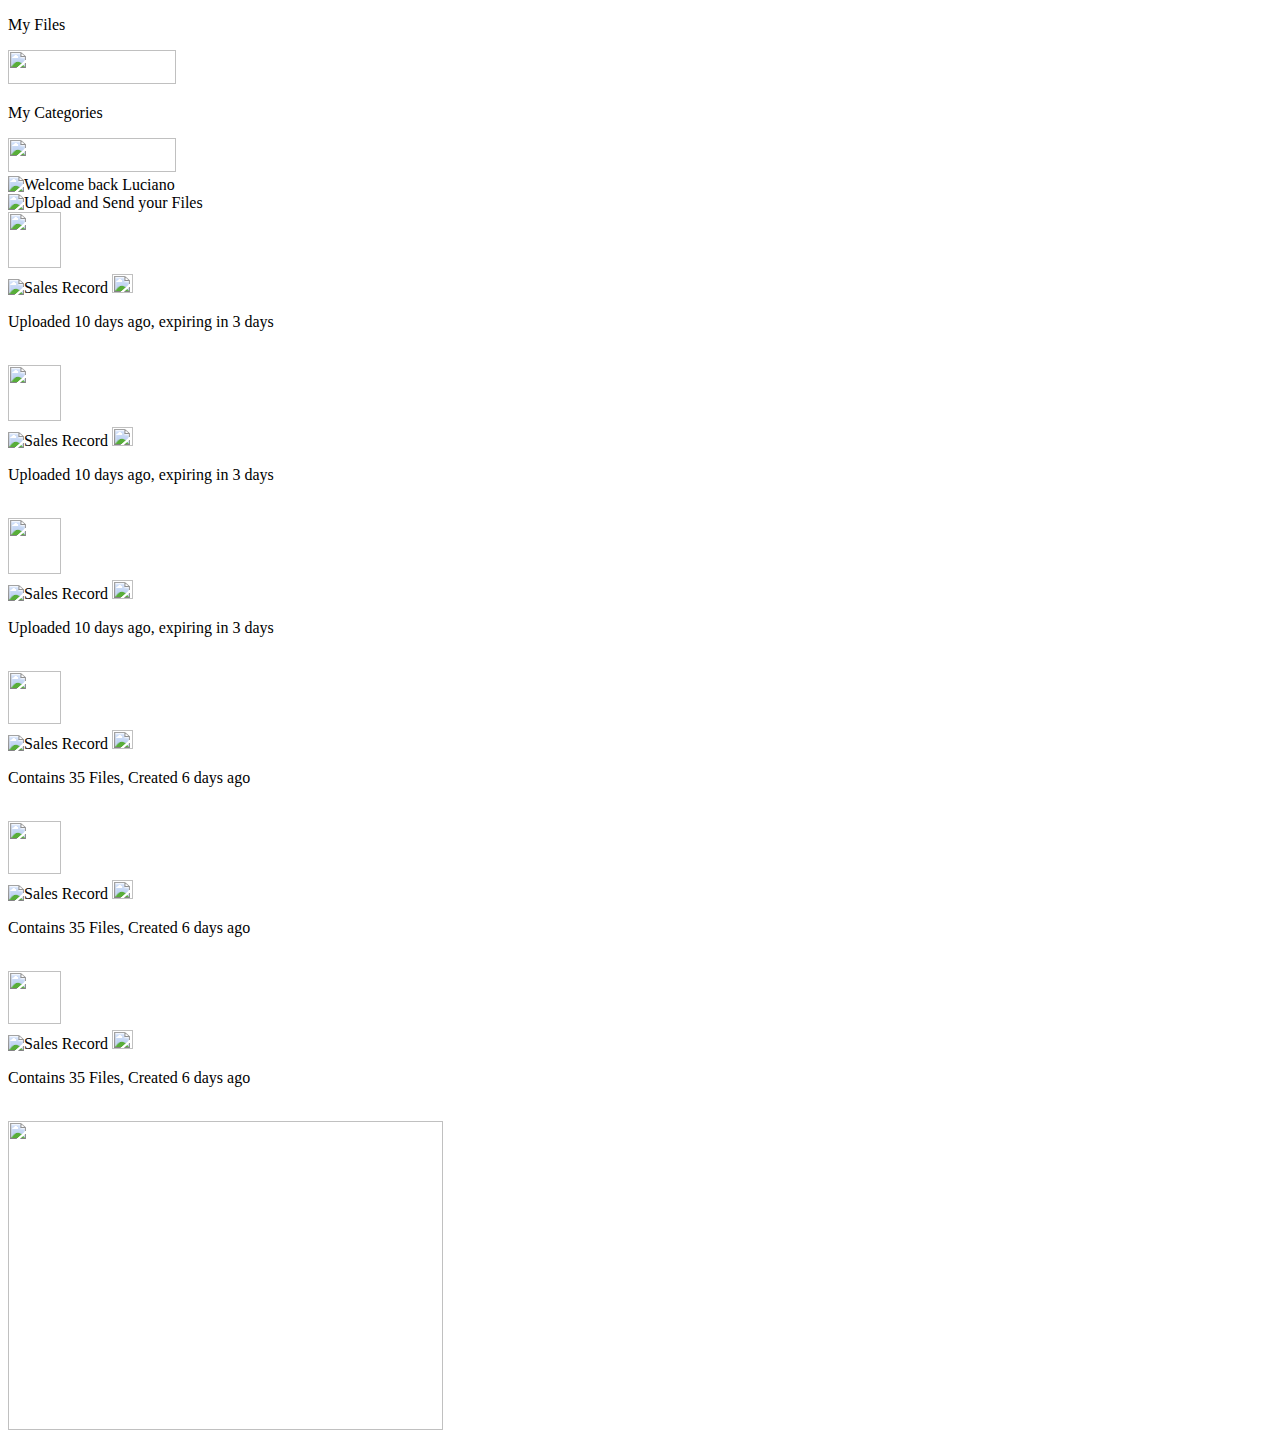
==== dashboard/index.html @ 6369e598 "Add files via upload" ====
<!DOCTYPE html>
<html class="html" lang="en-US">
 <head>

  <script type="text/javascript">
   if(typeof Muse == "undefined") window.Muse = {}; window.Muse.assets = {"required":["jquery-1.8.3.min.js", "museutils.js", "jquery.watch.js", "index.css"], "outOfDate":[]};
</script>

  <meta http-equiv="Content-type" content="text/html;charset=UTF-8"/>
  <meta name="generator" content="2014.1.1.276"/>
  <title>Home</title>
  <!-- CSS -->
  <link rel="stylesheet" type="text/css" href="css/site_global.css?426517801"/>
  <link rel="stylesheet" type="text/css" href="css/index.css?4243706315" id="pagesheet"/>
  <!-- Other scripts -->
  <script type="text/javascript">
   document.documentElement.className += ' js';
</script>
   </head>
 <body>

  <div class="clearfix" id="page"><!-- group -->
   <div class="browser_width grpelem" id="u111-bw">
    <div id="u111"><!-- group -->
     <div class="clearfix" id="u111_align_to_page">

      <p class="grpelem" id="u114-4" >My Files</p>

      <a class="nonblock nontext MuseLinkActive clip_frame grpelem" id="u187" href="index.html"><!-- image --><img class="block" id="u187_img" src="images/upload%20butoon.png" alt="" width="168" height="34"/></a>

      <p class="grpelem" id="u115-4">My Categories</p>
    
      <a class="nonblock nontext MuseLinkActive clip_frame grpelem" id="u193" href="index.html"><!-- image --><img class="block" id="u193_img" src="images/add%20category.png" alt="" width="168" height="34"/></a>
     </div>
    </div>
   </div>
   <div class="browser_width grpelem" id="u73-bw">
    <div id="u73"><!-- group -->
     <div class="clearfix" id="u73_align_to_page">
      <img class="grpelem" id="u74-4" alt="Welcome back Luciano" width="317" height="24" src="images/u74-4.png"/><!-- rasterized frame -->
      <div class="grpelem" id="u102"><!-- simple frame --></div>
      <div class="grpelem" id="u103"><!-- simple frame --></div>
      <div class="grpelem" id="u104"><!-- simple frame --></div>
     </div>
    </div>
   </div>
   <div class="grpelem" id="u72"><!-- simple frame --></div>
   <img class="grpelem" id="u99-4" alt="Upload and Send your Files" width="317" height="24" src="images/u99-4.png"/><!-- rasterized frame -->
   <div class="grpelem" id="u101"><!-- simple frame --></div>
   <div class="grpelem" id="u105"><!-- simple frame --></div>
   <div class="grpelem" id="u106"><!-- simple frame --></div>
   <div class="grpelem" id="u107"><!-- simple frame --></div>
   <div class="grpelem" id="u108"><!-- simple frame --></div>
   <div class="grpelem" id="u109"><!-- simple frame --></div>
   <div class="grpelem" id="u110"><!-- simple frame --></div>
   <div class="clearfix grpelem" id="u150"><!-- column -->
    <div class="clearfix colelem" id="pu116"><!-- group -->
     <div class="clip_frame grpelem" id="u116"><!-- image -->
      <img class="block" id="u116_img" src="images/1480980960_file_5.png" alt="" width="53" height="56"/>
     </div>
     <div class="clearfix grpelem" id="ppu123-4"><!-- column -->
      <div class="clearfix colelem" id="pu123-4"><!-- group -->
       <img class="grpelem" id="u123-4" alt="Sales Record" width="140" height="24" src="images/u123-4.png"/><!-- rasterized frame -->
       <a class="nonblock nontext MuseLinkActive clip_frame grpelem" id="u126" href="index.html"><!-- image --><img class="block" id="u126_img" src="images/share_icon.png" alt="" width="21" height="19"/></a>
       <a class="nonblock nontext MuseLinkActive clip_frame grpelem" id="u132" href="index.html"><!-- image --><img class="block" id="u132_img" src="images/send_icon.png" alt="" width="20" height="17"/></a>
       <a class="nonblock nontext MuseLinkActive clip_frame grpelem" id="u138" href="index.html"><!-- image --><img class="block" id="u138_img" src="images/trash_icon.png" alt="" width="14" height="21"/></a>

      </div>

        <p class="ptext" >Uploaded 10 days ago, expiring in 3 days </p>

     </div>
    </div>
    <div class="clip_frame colelem" id="u144"><!-- image -->
     <img class="block" id="u144_img" src="images/shape%201.jpg" alt="" width="355" height="1"/>
    </div>
   </div>
   <div class="clearfix grpelem" id="u151"><!-- column -->
    <div class="clearfix colelem" id="pu160"><!-- group -->
     <div class="clip_frame grpelem" id="u160"><!-- image -->
      <img class="block" id="u160_img" src="images/1480980960_file_5.png" alt="" width="53" height="56"/>
     </div>
     <div class="clearfix grpelem" id="ppu156-4"><!-- column -->
      <div class="clearfix colelem" id="pu156-4"><!-- group -->
       <img class="grpelem" id="u156-4" alt="Sales Record" width="140" height="24" src="images/u156-4.png"/><!-- rasterized frame -->
       <a class="nonblock nontext MuseLinkActive clip_frame grpelem" id="u158" href="index.html"><!-- image --><img class="block" id="u158_img" src="images/share_icon.png" alt="" width="21" height="19"/></a>
       <a class="nonblock nontext MuseLinkActive clip_frame grpelem" id="u152" href="index.html"><!-- image --><img class="block" id="u152_img" src="images/send_icon.png" alt="" width="20" height="17"/></a>
       <a class="nonblock nontext MuseLinkActive clip_frame grpelem" id="u162" href="index.html"><!-- image --><img class="block" id="u162_img" src="images/trash_icon.png" alt="" width="14" height="21"/></a>
      </div>

        <p class="ptext" >Uploaded 10 days ago, expiring in 3 days </p>

     </div>
    </div>
    <div class="clip_frame colelem" id="u154"><!-- image -->
     <img class="block" id="u154_img" src="images/shape%201.jpg" alt="" width="355" height="1"/>
    </div>
   </div>
   <div class="clearfix grpelem" id="u169"><!-- column -->
    <div class="clearfix colelem" id="pu172"><!-- group -->
     <div class="clip_frame grpelem" id="u172"><!-- image -->
      <img class="block" id="u172_img" src="images/1480980960_file_5.png" alt="" width="53" height="56"/>
     </div>
     <div class="clearfix grpelem" id="ppu181-4"><!-- column -->
      <div class="clearfix colelem" id="pu181-4"><!-- group -->
       <img class="grpelem" id="u181-4" alt="Sales Record" width="140" height="24" src="images/u181-4.png"/><!-- rasterized frame -->
       <a class="nonblock nontext MuseLinkActive clip_frame grpelem" id="u170" href="index.html"><!-- image --><img class="block" id="u170_img" src="images/share_icon.png" alt="" width="21" height="19"/></a>
       <a class="nonblock nontext MuseLinkActive clip_frame grpelem" id="u178" href="index.html"><!-- image --><img class="block" id="u178_img" src="images/send_icon.png" alt="" width="20" height="17"/></a>
       <a class="nonblock nontext MuseLinkActive clip_frame grpelem" id="u176" href="index.html"><!-- image --><img class="block" id="u176_img" src="images/trash_icon.png" alt="" width="14" height="21"/></a>
      </div>

        <p class="ptext" >Uploaded 10 days ago, expiring in 3 days </p>

     </div>
    </div>
    <div class="clip_frame colelem" id="u174"><!-- image -->
     <img class="block" id="u174_img" src="images/shape%201.jpg" alt="" width="355" height="1"/>
    </div>
   </div>
   <div class="clearfix grpelem" id="u199"><!-- column -->
    <div class="clearfix colelem" id="pu203"><!-- group -->
     <div class="clip_frame grpelem" id="u203"><!-- image -->
      <img class="block" id="u203_img" src="images/folder%20icon.png" alt="" width="53" height="53"/>
     </div>
     <div class="clearfix grpelem" id="ppu209-4"><!-- column -->
      <div class="clearfix colelem" id="pu209-4"><!-- group -->
       <img class="grpelem" id="u209-4" alt="Sales Record" width="140" height="24" src="images/u209-4.png"/><!-- rasterized frame -->
       <a class="nonblock nontext MuseLinkActive clip_frame grpelem" id="u210" href="index.html"><!-- image --><img class="block" id="u210_img" src="images/share_icon.png" alt="" width="21" height="19"/></a>
       <a class="nonblock nontext MuseLinkActive clip_frame grpelem" id="u205" href="index.html"><!-- image --><img class="block" id="u205_img" src="images/send_icon.png" alt="" width="20" height="17"/></a>
       <a class="nonblock nontext MuseLinkActive clip_frame grpelem" id="u207" href="index.html"><!-- image -->
         <img class="block" id="u207_img" src="images/trash_icon.png" alt="" width="14" height="21"/></a>
      </div>

        <p class="ptext" >Contains 35 Files, Created 6 days ago</p>

     </div>
    </div>
    <div class="clip_frame colelem" id="u200"><!-- image -->
     <img class="block" id="u200_img" src="images/shape%201.jpg" alt="" width="355" height="1"/>
    </div>
   </div>
   <div class="clearfix grpelem" id="u281"><!-- column -->
    <div class="clearfix colelem" id="pu284"><!-- group -->
     <div class="clip_frame grpelem" id="u284"><!-- image -->
      <img class="block" id="u284_img" src="images/folder%20icon.png" alt="" width="53" height="53"/>
     </div>
     <div class="clearfix grpelem" id="ppu286-4"><!-- column -->
      <div class="clearfix colelem" id="pu286-4"><!-- group -->
       <img class="grpelem" id="u286-4" alt="Sales Record" width="140" height="24" src="images/u286-4.png"/><!-- rasterized frame -->
       <a class="nonblock nontext MuseLinkActive clip_frame grpelem" id="u292" href="index.html"><!-- image --><img class="block" id="u292_img" src="images/share_icon.png" alt="" width="21" height="19"/></a>
       <a class="nonblock nontext MuseLinkActive clip_frame grpelem" id="u290" href="index.html"><!-- image --><img class="block" id="u290_img" src="images/send_icon.png" alt="" width="20" height="17"/></a>
       <a class="nonblock nontext MuseLinkActive clip_frame grpelem" id="u282" href="index.html"><!-- image --><img class="block" id="u282_img" src="images/trash_icon.png" alt="" width="14" height="21"/></a>
      </div>

          <p class="ptext" >Contains 35 Files, Created 6 days ago</p>

     </div>
    </div>
    <div class="clip_frame colelem" id="u288"><!-- image -->
     <img class="block" id="u288_img" src="images/shape%201.jpg" alt="" width="355" height="1"/>
    </div>
   </div>
   <div class="clearfix grpelem" id="u299"><!-- column -->
    <div class="clearfix colelem" id="pu308"><!-- group -->
     <div class="clip_frame grpelem" id="u308"><!-- image -->
      <img class="block" id="u308_img" src="images/folder%20icon.png" alt="" width="53" height="53"/>
     </div>
     <div class="clearfix grpelem" id="ppu302-4"><!-- column -->
      <div class="clearfix colelem" id="pu302-4"><!-- group -->
       <img class="grpelem" id="u302-4" alt="Sales Record" width="140" height="24" src="images/u302-4.png"/><!-- rasterized frame -->
       <a class="nonblock nontext MuseLinkActive clip_frame grpelem" id="u300" href="index.html"><!-- image --><img class="block" id="u300_img" src="images/share_icon.png" alt="" width="21" height="19"/></a>
       <a class="nonblock nontext MuseLinkActive clip_frame grpelem" id="u305" href="index.html"><!-- image --><img class="block" id="u305_img" src="images/send_icon.png" alt="" width="20" height="17"/></a>
       <a class="nonblock nontext MuseLinkActive clip_frame grpelem" id="u303" href="index.html"><!-- image --><img class="block" id="u303_img" src="images/trash_icon.png" alt="" width="14" height="21"/></a>
      </div>

          <p class="ptext" >Contains 35 Files, Created 6 days ago</p>

     </div>
    </div>
    <div class="clip_frame colelem" id="u310"><!-- image -->
     <img class="block" id="u310_img" src="images/shape%201.jpg" alt="" width="355" height="1"/>
    </div>
   </div>
   <a class="nonblock nontext MuseLinkActive clip_frame grpelem" id="u317" href="index.html"><!-- image --><img class="block" id="u317_img" src="images/drag%20and%20drop.jpg" alt="" width="435" height="309"/></a>
   <div class="verticalspacer"></div>
  </div>
  <!-- JS includes -->
  <script type="text/javascript">
   if (document.location.protocol != 'https:') document.write('\x3Cscript src="http://musecdn.businesscatalyst.com/scripts/4.0/jquery-1.8.3.min.js" type="text/javascript">\x3C/script>');
</script>
  <script type="text/javascript">
   window.jQuery || document.write('\x3Cscript src="scripts/jquery-1.8.3.min.js" type="text/javascript">\x3C/script>');
</script>
  <script src="scripts/museutils.js?4136605575" type="text/javascript"></script>
  <script src="scripts/jquery.watch.js?172956391" type="text/javascript"></script>
  <!-- Other scripts -->
  <script type="text/javascript">
   $(document).ready(function() { try {
(function(){var a={},b=function(a){if(a.match(/^rgb/))return a=a.replace(/\s+/g,"").match(/([\d\,]+)/gi)[0].split(","),(parseInt(a[0])<<16)+(parseInt(a[1])<<8)+parseInt(a[2]);if(a.match(/^\#/))return parseInt(a.substr(1),16);return 0};(function(){$('link[type="text/css"]').each(function(){var b=($(this).attr("href")||"").match(/\/?css\/([\w\-]+\.css)\?(\d+)/);b&&b[1]&&b[2]&&(a[b[1]]=b[2])})})();(function(){$("body").append('<div class="version" style="display:none; width:1px; height:1px;"></div>');
for(var c=$(".version"),d=0;d<Muse.assets.required.length;){var f=Muse.assets.required[d],g=f.match(/([\w\-\.]+)\.(\w+)$/),k=g&&g[1]?g[1]:null,g=g&&g[2]?g[2]:null;switch(g.toLowerCase()){case "css":k=k.replace(/\W/gi,"_").replace(/^([^a-z])/gi,"_$1");c.addClass(k);var g=b(c.css("color")),h=b(c.css("background-color"));g!=0||h!=0?(Muse.assets.required.splice(d,1),"undefined"!=typeof a[f]&&(g!=a[f]>>>24||h!=(a[f]&16777215))&&Muse.assets.outOfDate.push(f)):d++;c.removeClass(k);break;case "js":k.match(/^jquery-[\d\.]+/gi)&&
typeof $!="undefined"?Muse.assets.required.splice(d,1):d++;break;default:throw Error("Unsupported file type: "+g);}}c.remove();if(Muse.assets.outOfDate.length||Muse.assets.required.length)c="Some files on the server may be missing or incorrect. Clear browser cache and try again. If the problem persists please contact website author.",(d=location&&location.search&&location.search.match&&location.search.match(/muse_debug/gi))&&Muse.assets.outOfDate.length&&(c+="\nOut of date: "+Muse.assets.outOfDate.join(",")),d&&Muse.assets.required.length&&(c+="\nMissing: "+Muse.assets.required.join(",")),alert(c)})()})();
/* body */
Muse.Utils.transformMarkupToFixBrowserProblemsPreInit();/* body */
Muse.Utils.prepHyperlinks(true);/* body */
Muse.Utils.resizeHeight()/* resize height */
Muse.Utils.fullPage('#page');/* 100% height page */
Muse.Utils.showWidgetsWhenReady();/* body */
Muse.Utils.transformMarkupToFixBrowserProblems();/* body */
} catch(e) { if (e && 'function' == typeof e.notify) e.notify(); else Muse.Assert.fail('Error calling selector function:' + e); }});
</script>
   </body>
</html>
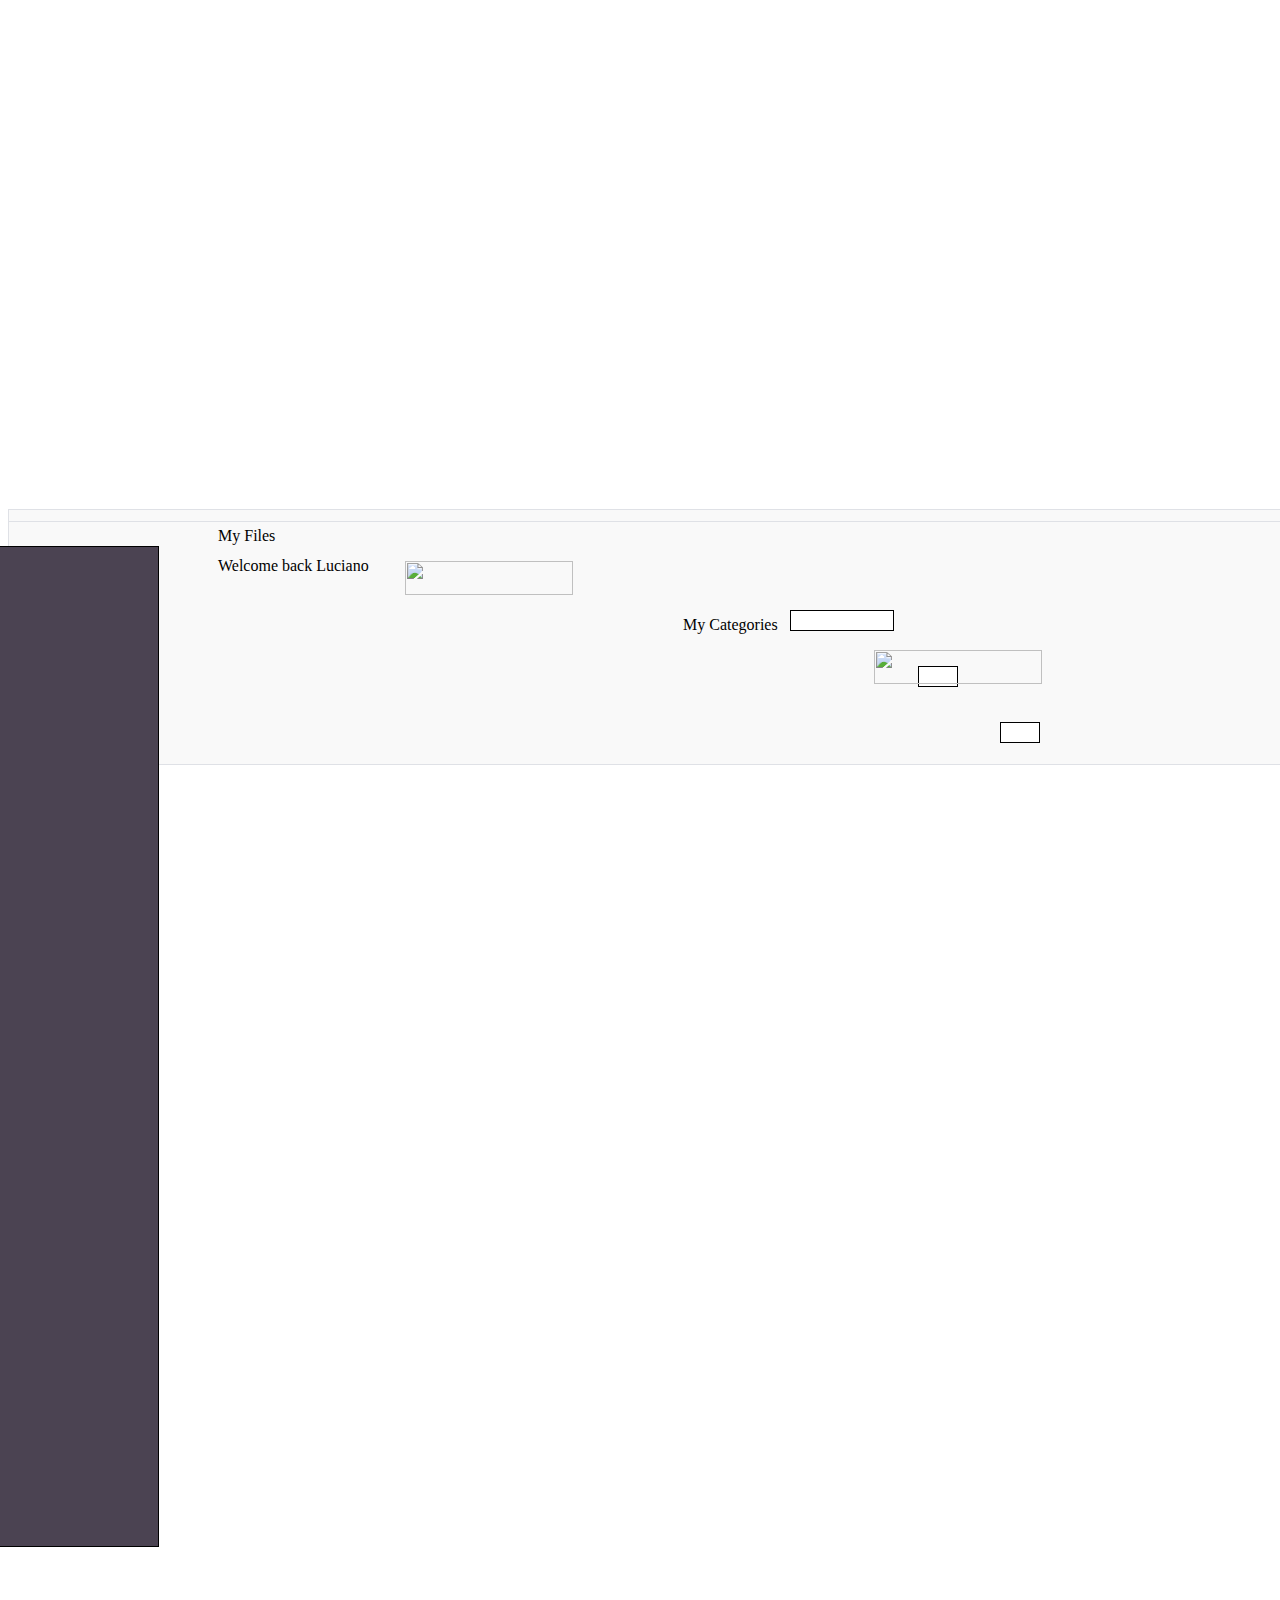
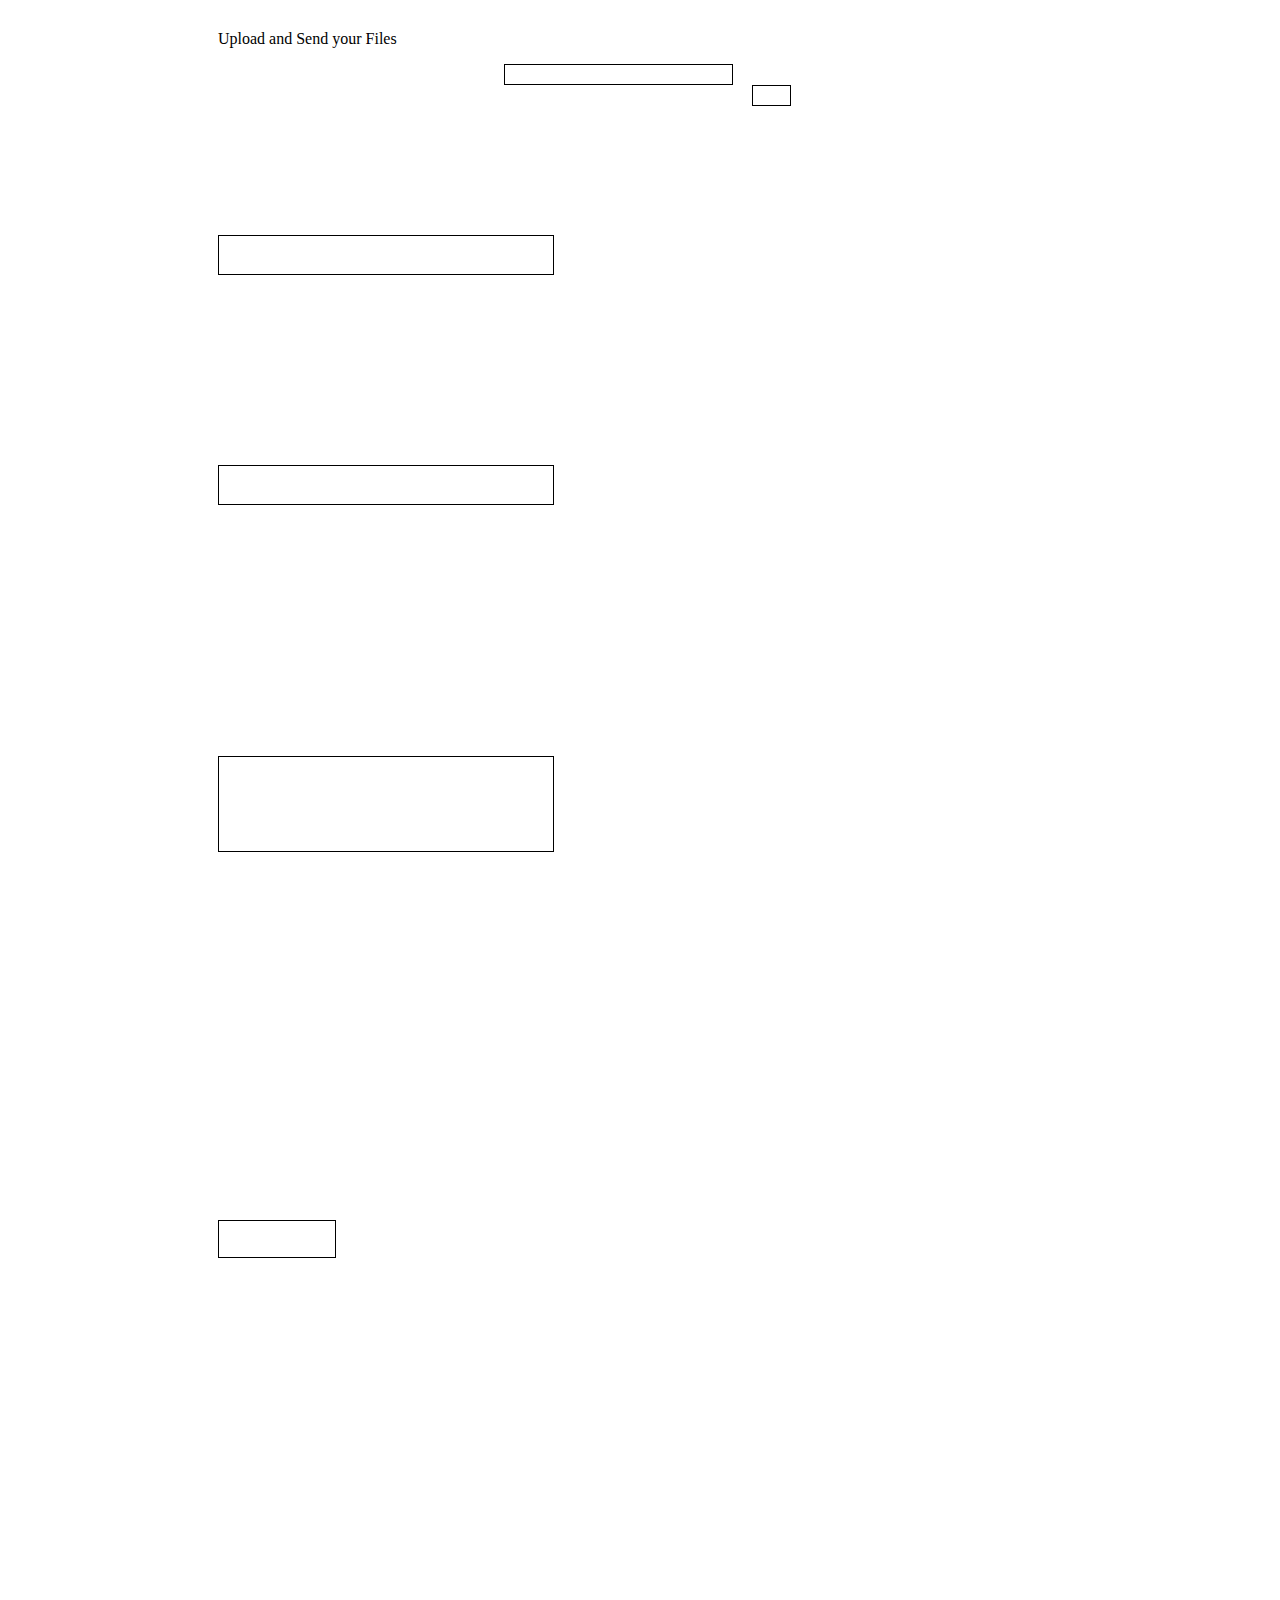
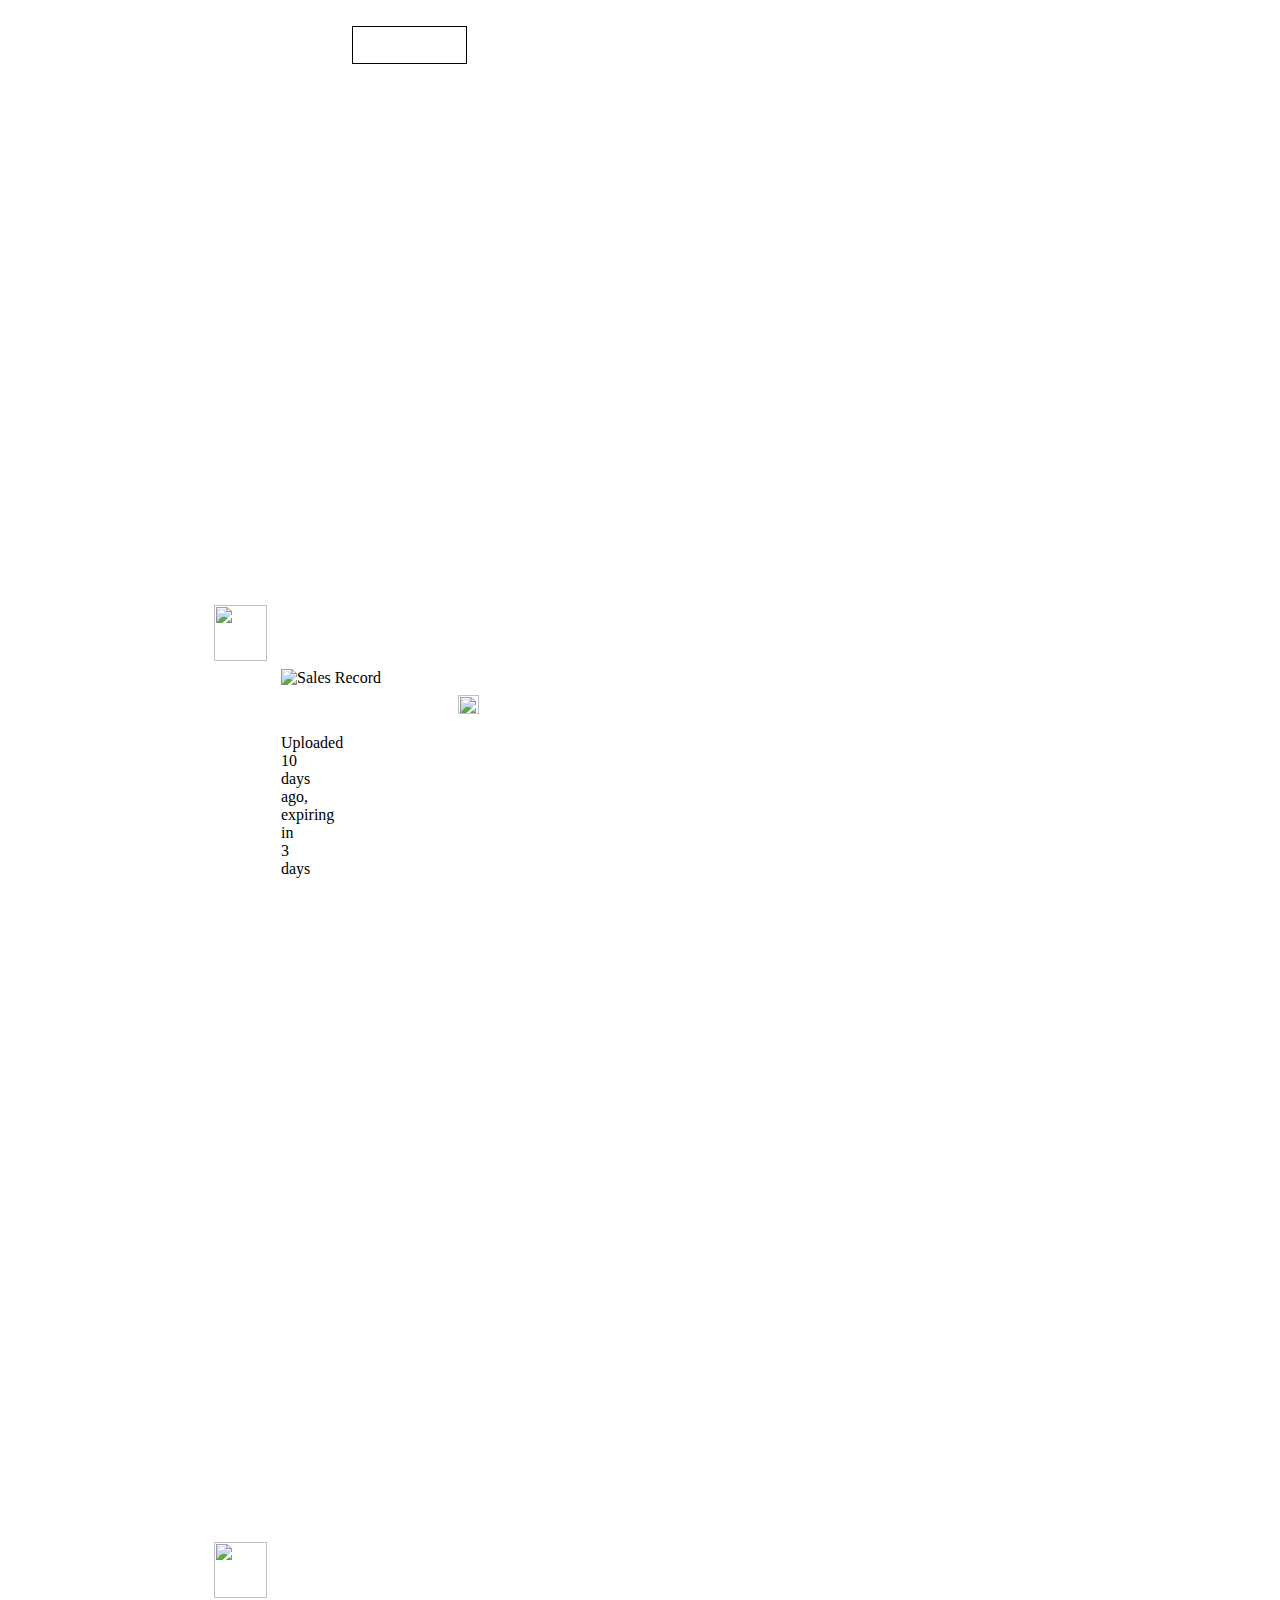
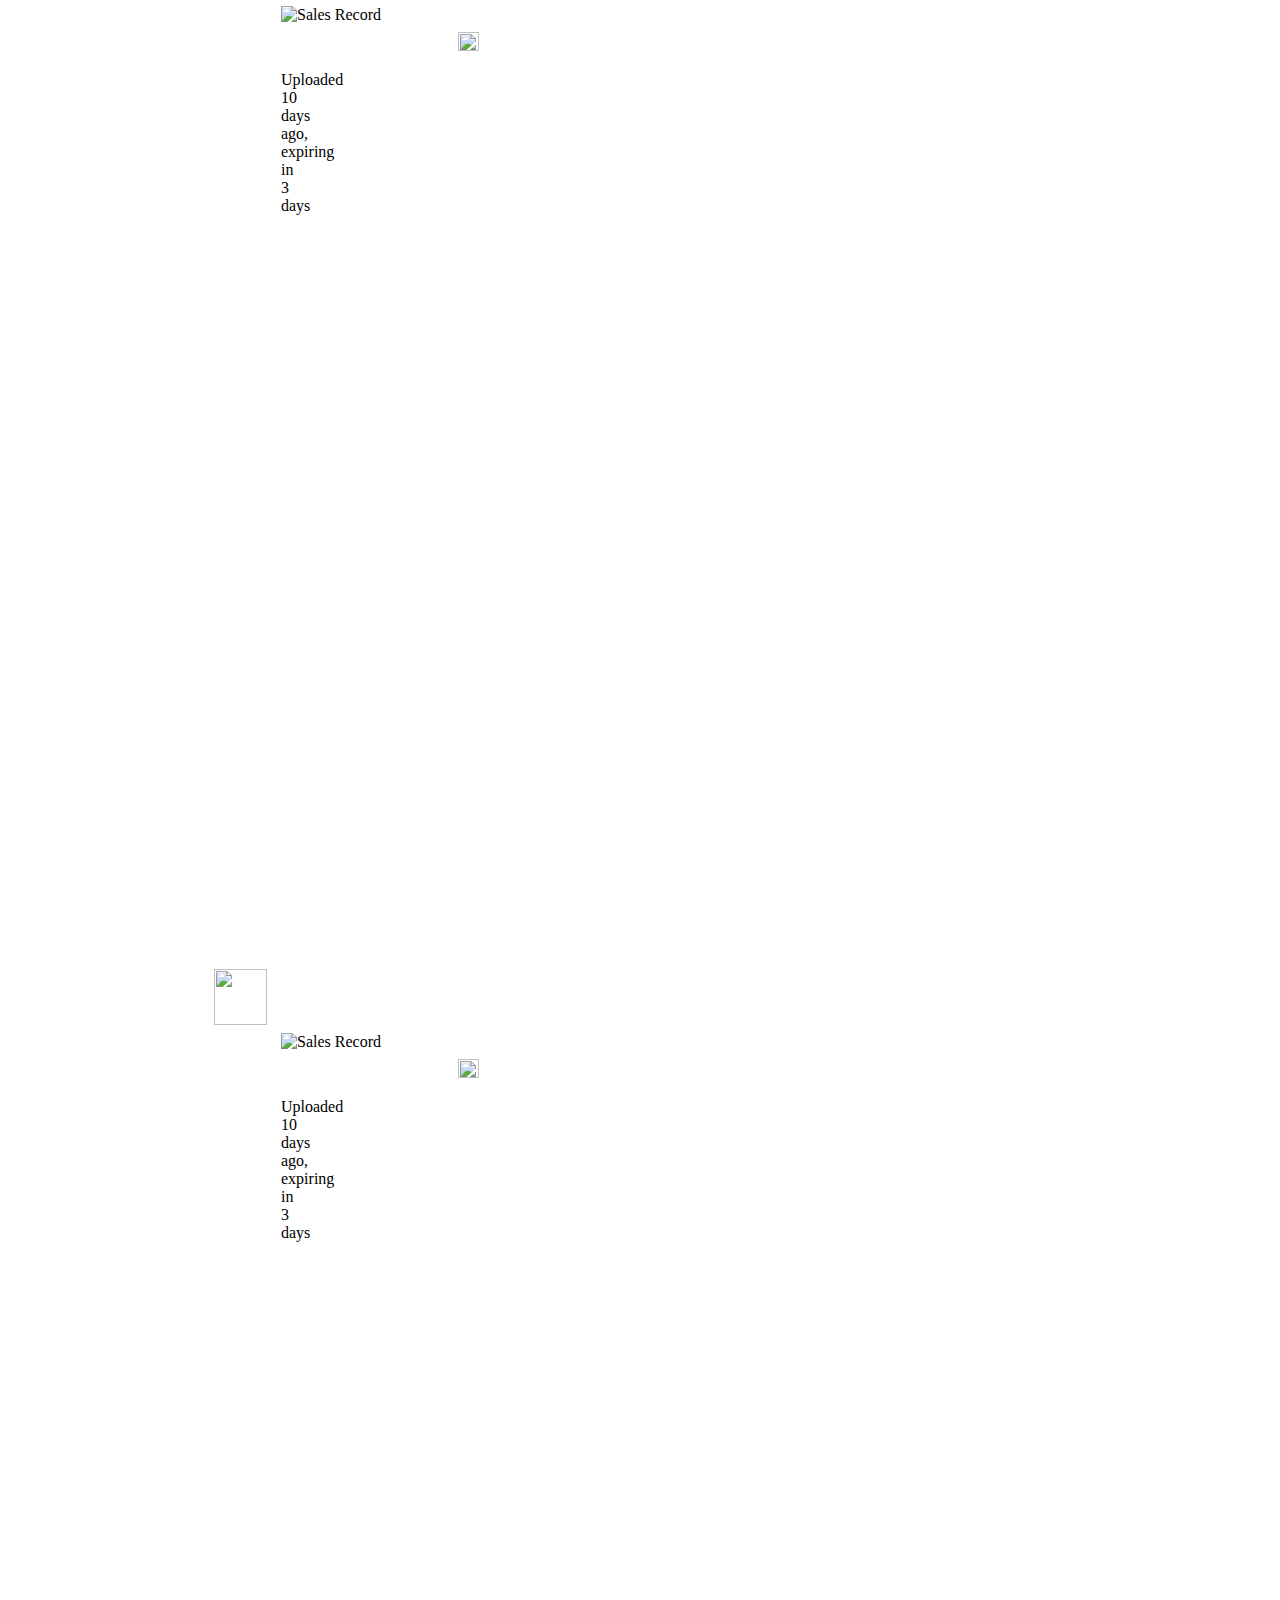
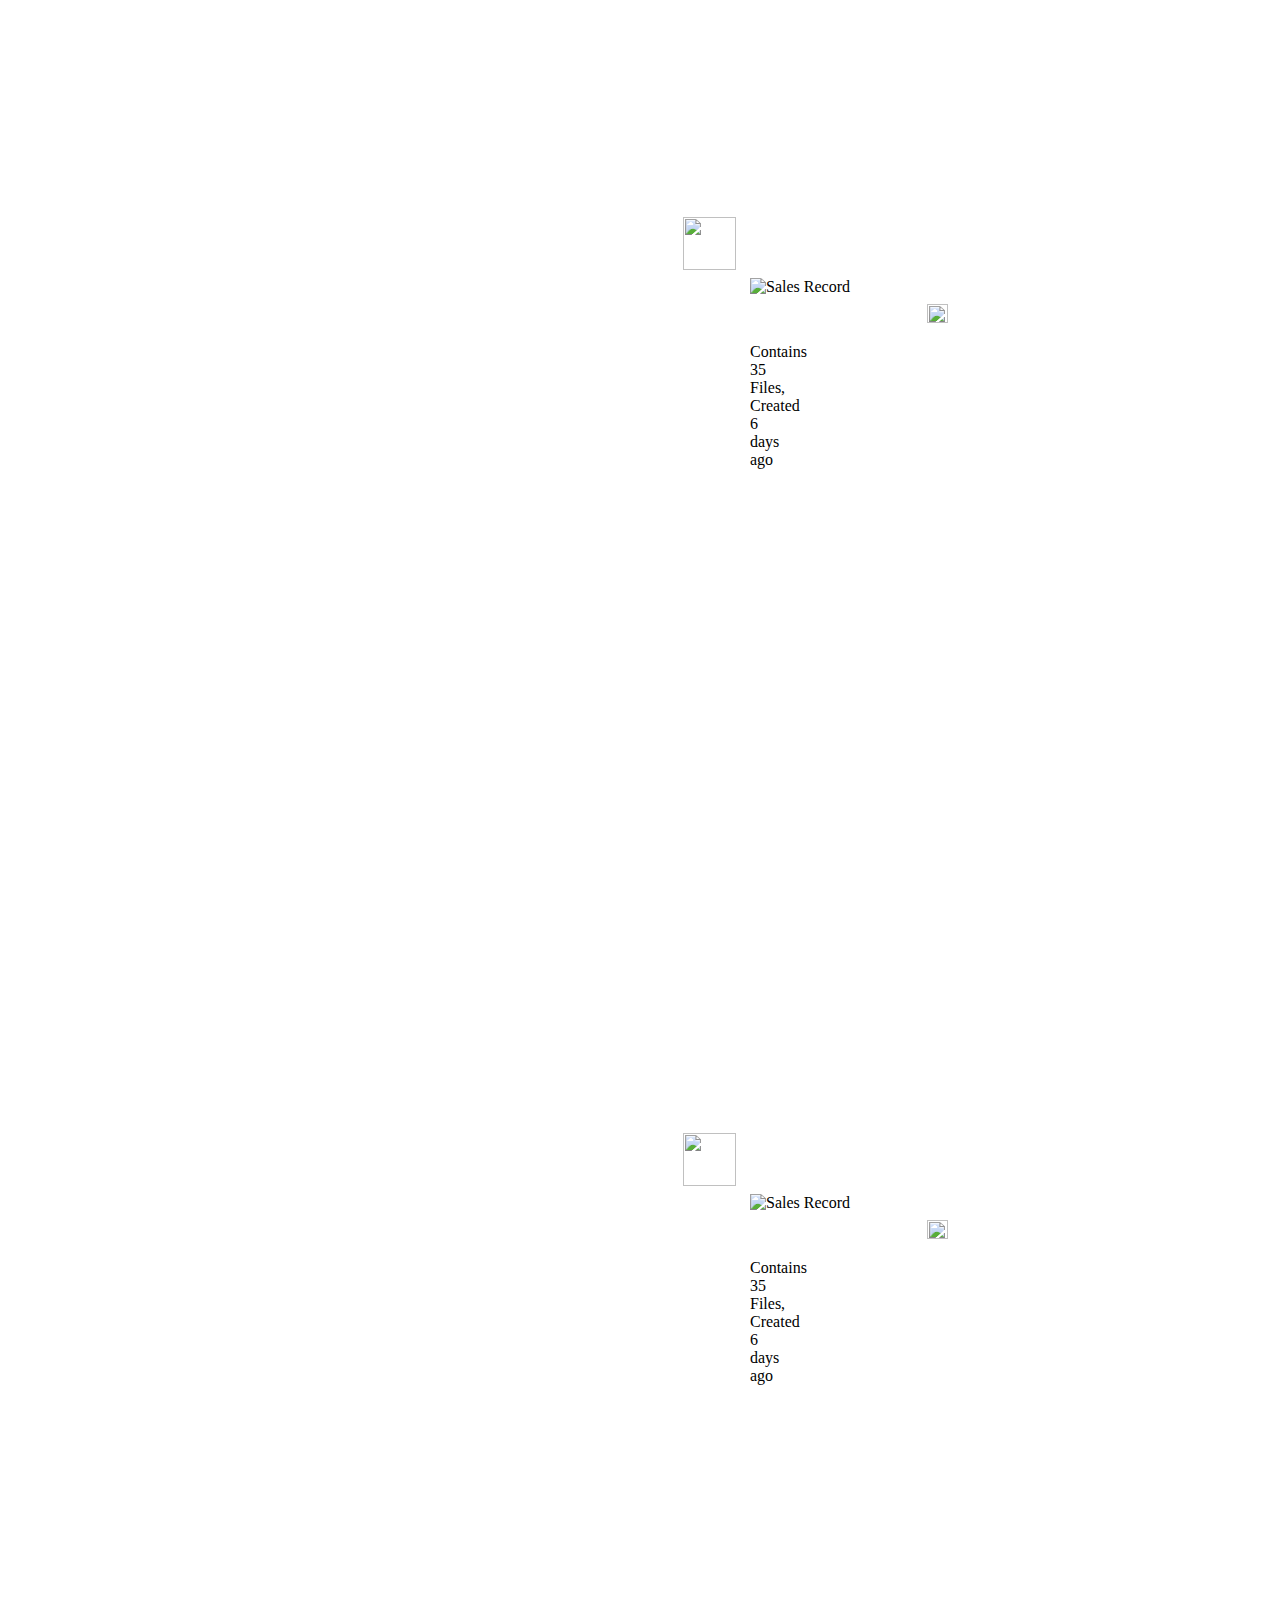
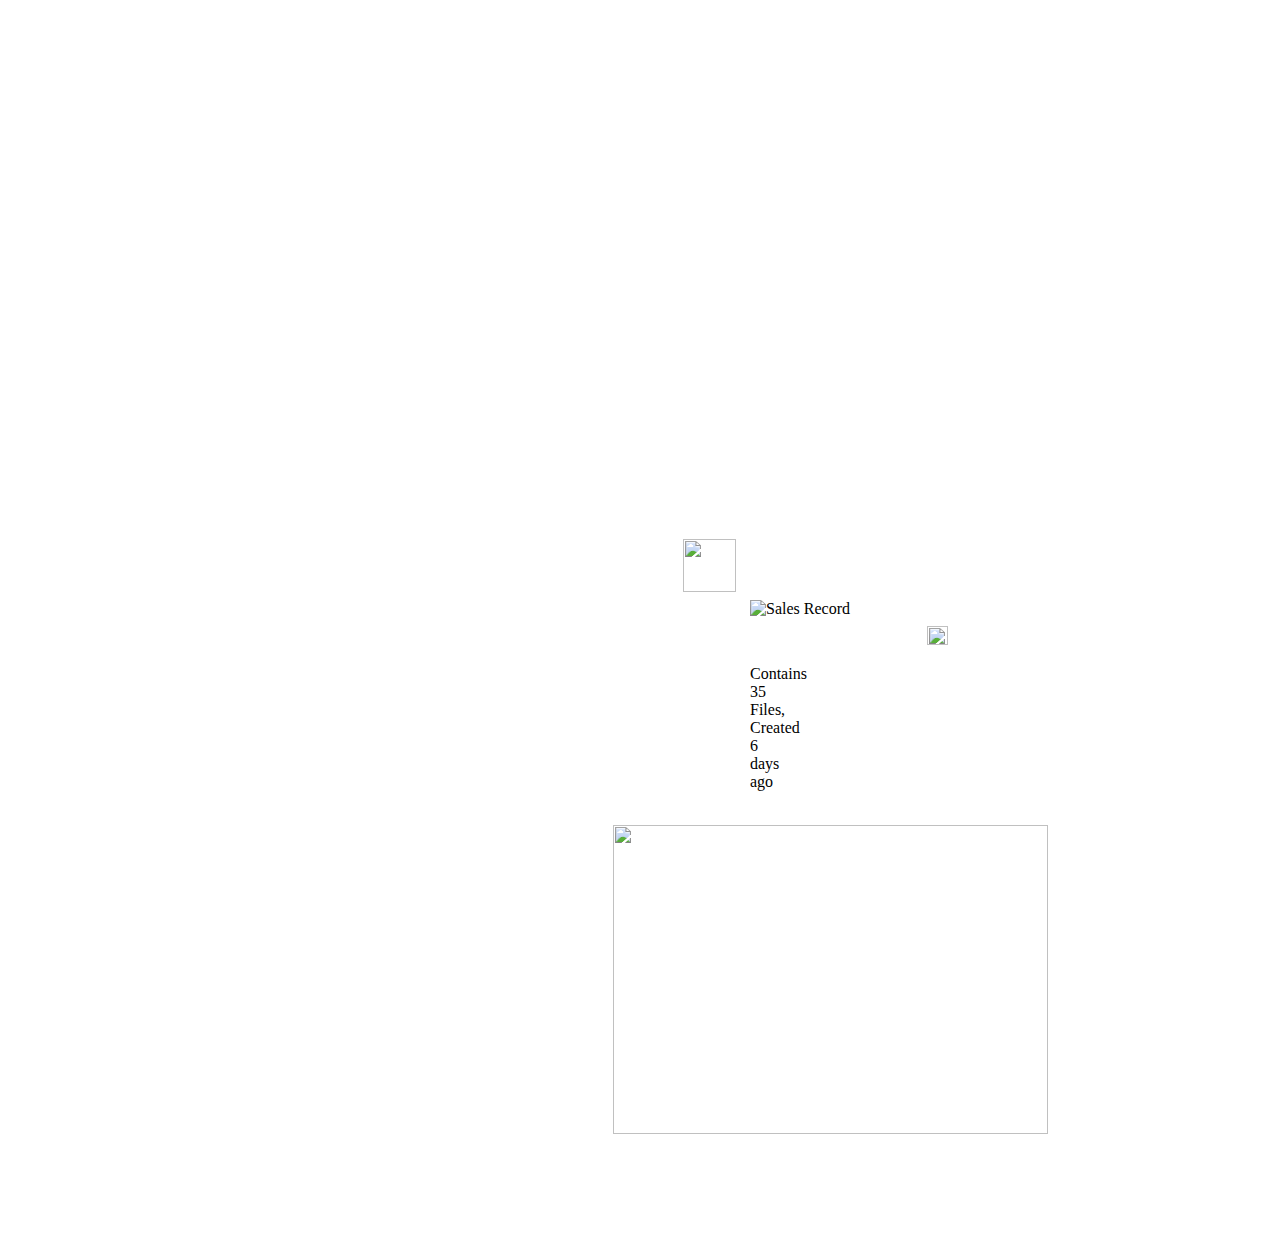
==== commit 34addb07: "Add files via upload" ====
--- a/dashboard/index.html
+++ b/dashboard/index.html
@@ -29,7 +29,7 @@
       <a class="nonblock nontext MuseLinkActive clip_frame grpelem" id="u187" href="index.html"><!-- image --><img class="block" id="u187_img" src="images/upload%20butoon.png" alt="" width="168" height="34"/></a>
 
       <p class="grpelem" id="u115-4">My Categories</p>
-    
+
       <a class="nonblock nontext MuseLinkActive clip_frame grpelem" id="u193" href="index.html"><!-- image --><img class="block" id="u193_img" src="images/add%20category.png" alt="" width="168" height="34"/></a>
      </div>
     </div>
@@ -37,7 +37,9 @@
    <div class="browser_width grpelem" id="u73-bw">
     <div id="u73"><!-- group -->
      <div class="clearfix" id="u73_align_to_page">
-      <img class="grpelem" id="u74-4" alt="Welcome back Luciano" width="317" height="24" src="images/u74-4.png"/><!-- rasterized frame -->
+
+          <p class="grpelem" id="u74-4">Welcome back Luciano</p>
+
       <div class="grpelem" id="u102"><!-- simple frame --></div>
       <div class="grpelem" id="u103"><!-- simple frame --></div>
       <div class="grpelem" id="u104"><!-- simple frame --></div>
@@ -45,7 +47,9 @@
     </div>
    </div>
    <div class="grpelem" id="u72"><!-- simple frame --></div>
-   <img class="grpelem" id="u99-4" alt="Upload and Send your Files" width="317" height="24" src="images/u99-4.png"/><!-- rasterized frame -->
+
+    <p class="grpelem" id="u99-4">Upload and Send your Files</p>
+
    <div class="grpelem" id="u101"><!-- simple frame --></div>
    <div class="grpelem" id="u105"><!-- simple frame --></div>
    <div class="grpelem" id="u106"><!-- simple frame --></div>
--- a/dashboard/css/index.css
+++ b/dashboard/css/index.css
@@ -0,0 +1,847 @@
+.version.index /* version checker */
+{
+	color: #0000FC;
+	background-color: #F1D1CB;
+}
+
+.html
+{
+	background-color: #FFFFFF;
+}
+
+#page
+{
+	z-index: 1;
+	width: 1280px;
+	min-height: 738px;
+	background-image: none;
+	border-style: none;
+	border-color: #000000;
+	background-color: transparent;
+	padding-bottom: 62px;
+	margin-left: auto;
+	margin-right: auto;
+}
+
+#u111
+{
+	z-index: 2;
+	border-width: 1px;
+	border-style: solid;
+	border-color: #DFE1E6;
+	background-color: #F9F9F9;
+	padding-bottom: 12px;
+}
+
+#u114-4
+{
+	z-index: 23;
+	display: block;
+	vertical-align: top;
+	position: relative;
+	margin-right: -10000px;
+	margin-top: 17px;
+	left: 309px;
+}
+
+#u187
+{
+	z-index: 88;
+	width: 168px;
+	background-color: transparent;
+	position: relative;
+	margin-right: -10000px;
+	margin-top: 12px;
+	left: 496px;
+}
+
+#u115-4
+{
+	z-index: 27;
+	display: block;
+	vertical-align: top;
+	position: relative;
+	margin-right: -10000px;
+	margin-top: 17px;
+	left: 774px;
+}
+
+#u193
+{
+	z-index: 90;
+	width: 168px;
+	background-color: transparent;
+	position: relative;
+	margin-right: -10000px;
+	margin-top: 12px;
+	left: 965px;
+}
+
+#u111-bw
+{
+	z-index: 2;
+	margin-top: 465px;
+	height: 48px;
+}
+
+#u73
+{
+	z-index: 3;
+	border-width: 1px;
+	border-style: solid;
+	border-color: #DFE1E6;
+	background-color: #F9F9F9;
+	padding-bottom: 21px;
+}
+
+#u111_align_to_page,#u73_align_to_page
+{
+	margin-left: auto;
+	margin-right: auto;
+	width: 1279px;
+	position: relative;
+	left: -100px;
+}
+
+#u74-4
+{
+	z-index: 5;
+	display: block;
+	vertical-align: top;
+	position: relative;
+	margin-right: -10000px;
+	margin-top: 35px;
+	left: 309px;
+}
+
+#u102
+{
+	z-index: 14;
+	width: 102px;
+	height: 19px;
+	border-width: 1px;
+	border-style: solid;
+	border-color: #000000;
+	background-color: #FFFFFF;
+	position: relative;
+	margin-right: -10000px;
+	margin-top: 35px;
+	left: 881px;
+}
+
+#u103
+{
+	z-index: 15;
+	width: 38px;
+	height: 19px;
+	border-width: 1px;
+	border-style: solid;
+	border-color: #000000;
+	background-color: #FFFFFF;
+	position: relative;
+	margin-right: -10000px;
+	margin-top: 35px;
+	left: 1009px;
+}
+
+#u104
+{
+	z-index: 16;
+	width: 38px;
+	height: 19px;
+	border-width: 1px;
+	border-style: solid;
+	border-color: #000000;
+	background-color: #FFFFFF;
+	position: relative;
+	margin-right: -10000px;
+	margin-top: 35px;
+	left: 1091px;
+}
+
+#u73-bw
+{
+	z-index: 3;
+	margin-top: -36px;
+	height: 61px;
+}
+
+#u72
+{
+	z-index: 4;
+	width: 249px;
+	height: 999px;
+	border-width: 1px;
+	border-style: solid;
+	border-color: #000000;
+	background-color: #4B4352;
+	position: relative;
+	margin-right: -10000px;
+	margin-top: -36px;
+	left: -100px;
+}
+
+#u99-4
+{
+	z-index: 9;
+	display: block;
+	vertical-align: top;
+	position: relative;
+	margin-right: -10000px;
+	margin-top: 83px;
+	left: 210px;
+}
+
+#u101
+{
+	z-index: 13;
+	width: 227px;
+	height: 19px;
+	border-width: 1px;
+	border-style: solid;
+	border-color: #000000;
+	background-color: #FFFFFF;
+	position: relative;
+	margin-right: -10000px;
+	left: 496px;
+}
+
+#u105
+{
+	z-index: 17;
+	width: 37px;
+	height: 19px;
+	border-width: 1px;
+	border-style: solid;
+	border-color: #000000;
+	background-color: #FFFFFF;
+	position: relative;
+	margin-right: -10000px;
+	left: 744px;
+}
+
+#u106
+{
+	z-index: 18;
+	width: 334px;
+	height: 38px;
+	border-width: 1px;
+	border-style: solid;
+	border-color: #000000;
+	background-color: #FFFFFF;
+	position: relative;
+	margin-right: -10000px;
+	margin-top: 129px;
+	left: 210px;
+}
+
+#u107
+{
+	z-index: 19;
+	width: 334px;
+	height: 38px;
+	border-width: 1px;
+	border-style: solid;
+	border-color: #000000;
+	background-color: #FFFFFF;
+	position: relative;
+	margin-right: -10000px;
+	margin-top: 190px;
+	left: 210px;
+}
+
+#u108
+{
+	z-index: 20;
+	width: 334px;
+	height: 94px;
+	border-width: 1px;
+	border-style: solid;
+	border-color: #000000;
+	background-color: #FFFFFF;
+	position: relative;
+	margin-right: -10000px;
+	margin-top: 251px;
+	left: 210px;
+}
+
+#u109
+{
+	z-index: 21;
+	width: 116px;
+	height: 36px;
+	border-width: 1px;
+	border-style: solid;
+	border-color: #000000;
+	background-color: #FFFFFF;
+	position: relative;
+	margin-right: -10000px;
+	margin-top: 368px;
+	left: 210px;
+}
+
+#u110
+{
+	z-index: 22;
+	width: 113px;
+	height: 36px;
+	border-width: 1px;
+	border-style: solid;
+	border-color: #000000;
+	background-color: #FFFFFF;
+	position: relative;
+	margin-right: -10000px;
+	margin-top: 368px;
+	left: 344px;
+}
+
+#u150
+{
+	z-index: 31;
+	width: 359px;
+	border-style: none;
+	border-color: transparent;
+	background-color: transparent;
+	padding-bottom: 0px;
+	position: relative;
+	margin-right: -10000px;
+	margin-top: 541px;
+	left: 206px;
+}
+
+#u116
+{
+	z-index: 32;
+	width: 53px;
+	background-color: transparent;
+	position: relative;
+	margin-right: -10000px;
+}
+
+#u123-4
+{
+	z-index: 34;
+	display: block;
+	vertical-align: top;
+	position: relative;
+	margin-right: -10000px;
+	margin-top: 2px;
+}
+
+#u126
+{
+	z-index: 42;
+	width: 21px;
+	background-color: transparent;
+	position: relative;
+	margin-right: -10000px;
+	margin-top: 1px;
+	left: 177px;
+}
+
+#u132
+{
+	z-index: 44;
+	width: 20px;
+	background-color: transparent;
+	position: relative;
+	margin-right: -10000px;
+	margin-top: 2px;
+	left: 218px;
+}
+
+#u138
+{
+	z-index: 46;
+	width: 14px;
+	background-color: transparent;
+	position: relative;
+	margin-right: -10000px;
+	left: 258px;
+}
+
+#u124-4
+{
+	z-index: 38;
+	display: block;
+	vertical-align: top;
+	margin-top: 1px;
+	position: relative;
+}
+
+#u144
+{
+	z-index: 48;
+	width: 355px;
+	background-color: transparent;
+	margin-left: 4px;
+	margin-top: 16px;
+	position: relative;
+}
+
+#u151
+{
+	z-index: 50;
+	width: 359px;
+	border-style: none;
+	border-color: transparent;
+	background-color: transparent;
+	padding-bottom: 0px;
+	position: relative;
+	margin-right: -10000px;
+	margin-top: 630px;
+	left: 206px;
+}
+
+#u160
+{
+	z-index: 51;
+	width: 53px;
+	background-color: transparent;
+	position: relative;
+	margin-right: -10000px;
+}
+
+#u156-4
+{
+	z-index: 53;
+	display: block;
+	vertical-align: top;
+	position: relative;
+	margin-right: -10000px;
+	margin-top: 2px;
+}
+
+#u158
+{
+	z-index: 61;
+	width: 21px;
+	background-color: transparent;
+	position: relative;
+	margin-right: -10000px;
+	margin-top: 1px;
+	left: 177px;
+}
+
+#u152
+{
+	z-index: 63;
+	width: 20px;
+	background-color: transparent;
+	position: relative;
+	margin-right: -10000px;
+	margin-top: 2px;
+	left: 218px;
+}
+
+#u162
+{
+	z-index: 65;
+	width: 14px;
+	background-color: transparent;
+	position: relative;
+	margin-right: -10000px;
+	left: 258px;
+}
+
+#u157-4
+{
+	z-index: 57;
+	display: block;
+	vertical-align: top;
+	margin-top: 1px;
+	position: relative;
+}
+
+#u154
+{
+	z-index: 67;
+	width: 355px;
+	background-color: transparent;
+	margin-left: 4px;
+	margin-top: 16px;
+	position: relative;
+}
+
+#u169
+{
+	z-index: 69;
+	width: 359px;
+	border-style: none;
+	border-color: transparent;
+	background-color: transparent;
+	padding-bottom: 0px;
+	position: relative;
+	margin-right: -10000px;
+	margin-top: 720px;
+	left: 206px;
+}
+
+#u172
+{
+	z-index: 70;
+	width: 53px;
+	background-color: transparent;
+	position: relative;
+	margin-right: -10000px;
+}
+
+#u181-4
+{
+	z-index: 72;
+	display: block;
+	vertical-align: top;
+	position: relative;
+	margin-right: -10000px;
+	margin-top: 2px;
+}
+
+#u170
+{
+	z-index: 80;
+	width: 21px;
+	background-color: transparent;
+	position: relative;
+	margin-right: -10000px;
+	margin-top: 1px;
+	left: 177px;
+}
+
+#u178
+{
+	z-index: 82;
+	width: 20px;
+	background-color: transparent;
+	position: relative;
+	margin-right: -10000px;
+	margin-top: 2px;
+	left: 218px;
+}
+
+#u176
+{
+	z-index: 84;
+	width: 14px;
+	background-color: transparent;
+	position: relative;
+	margin-right: -10000px;
+	left: 258px;
+}
+
+#u180-4
+{
+	z-index: 76;
+	display: block;
+	vertical-align: top;
+	margin-top: 1px;
+	position: relative;
+}
+
+#u174
+{
+	z-index: 86;
+	width: 355px;
+	background-color: transparent;
+	margin-left: 4px;
+	margin-top: 16px;
+	position: relative;
+}
+
+#u199
+{
+	z-index: 92;
+	width: 359px;
+	border-style: none;
+	border-color: transparent;
+	background-color: transparent;
+	padding-bottom: 0px;
+	position: relative;
+	margin-right: -10000px;
+	margin-top: 541px;
+	left: 675px;
+}
+
+#u203
+{
+	z-index: 93;
+	width: 53px;
+	background-color: transparent;
+	position: relative;
+	margin-right: -10000px;
+}
+
+#u209-4
+{
+	z-index: 95;
+	display: block;
+	vertical-align: top;
+	position: relative;
+	margin-right: -10000px;
+	margin-top: 2px;
+}
+
+#u210
+{
+	z-index: 103;
+	width: 21px;
+	background-color: transparent;
+	position: relative;
+	margin-right: -10000px;
+	margin-top: 1px;
+	left: 177px;
+}
+
+#u205
+{
+	z-index: 105;
+	width: 20px;
+	background-color: transparent;
+	position: relative;
+	margin-right: -10000px;
+	margin-top: 2px;
+	left: 218px;
+}
+
+#u207
+{
+	z-index: 107;
+	width: 14px;
+	background-color: transparent;
+	position: relative;
+	margin-right: -10000px;
+	left: 258px;
+}
+
+#u202-4
+{
+	z-index: 99;
+	display: block;
+	vertical-align: top;
+	margin-top: 1px;
+	position: relative;
+}
+
+#u200
+{
+	z-index: 109;
+	width: 355px;
+	background-color: transparent;
+	margin-left: 4px;
+	margin-top: 16px;
+	position: relative;
+}
+
+#u281
+{
+	z-index: 111;
+	width: 359px;
+	border-style: none;
+	border-color: transparent;
+	background-color: transparent;
+	padding-bottom: 0px;
+	position: relative;
+	margin-right: -10000px;
+	margin-top: 630px;
+	left: 675px;
+}
+
+#u284
+{
+	z-index: 112;
+	width: 53px;
+	background-color: transparent;
+	position: relative;
+	margin-right: -10000px;
+}
+
+#u286-4
+{
+	z-index: 114;
+	display: block;
+	vertical-align: top;
+	position: relative;
+	margin-right: -10000px;
+	margin-top: 2px;
+}
+
+#u292
+{
+	z-index: 122;
+	width: 21px;
+	background-color: transparent;
+	position: relative;
+	margin-right: -10000px;
+	margin-top: 1px;
+	left: 177px;
+}
+
+#u290
+{
+	z-index: 124;
+	width: 20px;
+	background-color: transparent;
+	position: relative;
+	margin-right: -10000px;
+	margin-top: 2px;
+	left: 218px;
+}
+
+#u282
+{
+	z-index: 126;
+	width: 14px;
+	background-color: transparent;
+	position: relative;
+	margin-right: -10000px;
+	left: 258px;
+}
+
+#u287-4
+{
+	z-index: 118;
+	display: block;
+	vertical-align: top;
+	margin-top: 1px;
+	position: relative;
+}
+
+#u288
+{
+	z-index: 128;
+	width: 355px;
+	background-color: transparent;
+	margin-left: 4px;
+	margin-top: 16px;
+	position: relative;
+}
+
+#u299
+{
+	z-index: 130;
+	width: 359px;
+	border-style: none;
+	border-color: transparent;
+	background-color: transparent;
+	padding-bottom: 0px;
+	position: relative;
+	margin-right: -10000px;
+	margin-top: 720px;
+	left: 675px;
+}
+
+#u308
+{
+	z-index: 131;
+	width: 53px;
+	background-color: transparent;
+	position: relative;
+	margin-right: -10000px;
+}
+
+#u203_img,#u284_img,#u308_img
+{
+	padding-bottom: 3px;
+}
+
+#ppu123-4,#ppu156-4,#ppu181-4,#ppu209-4,#ppu286-4,#ppu302-4
+{
+	width: 0.01px;
+	margin-right: -10000px;
+	margin-top: 4px;
+	margin-left: 67px;
+}
+
+#pu116,#pu123-4,#pu160,#pu156-4,#pu172,#pu181-4,#pu203,#pu209-4,#pu284,#pu286-4,#pu308,#pu302-4
+{
+	width: 0.01px;
+}
+
+#u302-4
+{
+	z-index: 133;
+	display: block;
+	vertical-align: top;
+	position: relative;
+	margin-right: -10000px;
+	margin-top: 2px;
+}
+
+#u300
+{
+	z-index: 141;
+	width: 21px;
+	background-color: transparent;
+	position: relative;
+	margin-right: -10000px;
+	margin-top: 1px;
+	left: 177px;
+}
+
+#u305
+{
+	z-index: 143;
+	width: 20px;
+	background-color: transparent;
+	position: relative;
+	margin-right: -10000px;
+	margin-top: 2px;
+	left: 218px;
+}
+
+#u132_img,#u152_img,#u178_img,#u205_img,#u290_img,#u305_img
+{
+	padding-bottom: 1px;
+}
+
+#u303
+{
+	z-index: 145;
+	width: 14px;
+	background-color: transparent;
+	position: relative;
+	margin-right: -10000px;
+	left: 258px;
+}
+
+#u307-4
+{
+	z-index: 137;
+	display: block;
+	vertical-align: top;
+	margin-top: 1px;
+	position: relative;
+}
+
+#u310
+{
+	z-index: 147;
+	width: 355px;
+	background-color: transparent;
+	margin-left: 4px;
+	margin-top: 16px;
+	position: relative;
+}
+
+#u317
+{
+	z-index: 149;
+	width: 435px;
+	background-color: transparent;
+	position: relative;
+	margin-right: -10000px;
+	margin-top: 88px;
+	left: 605px;
+}
+
+body
+{
+	position: relative;
+	min-width: 1280px;
+	padding-top: 36px;
+	padding-bottom: 36px;
+}
+
+#page .verticalspacer
+{
+	clear: both;
+}
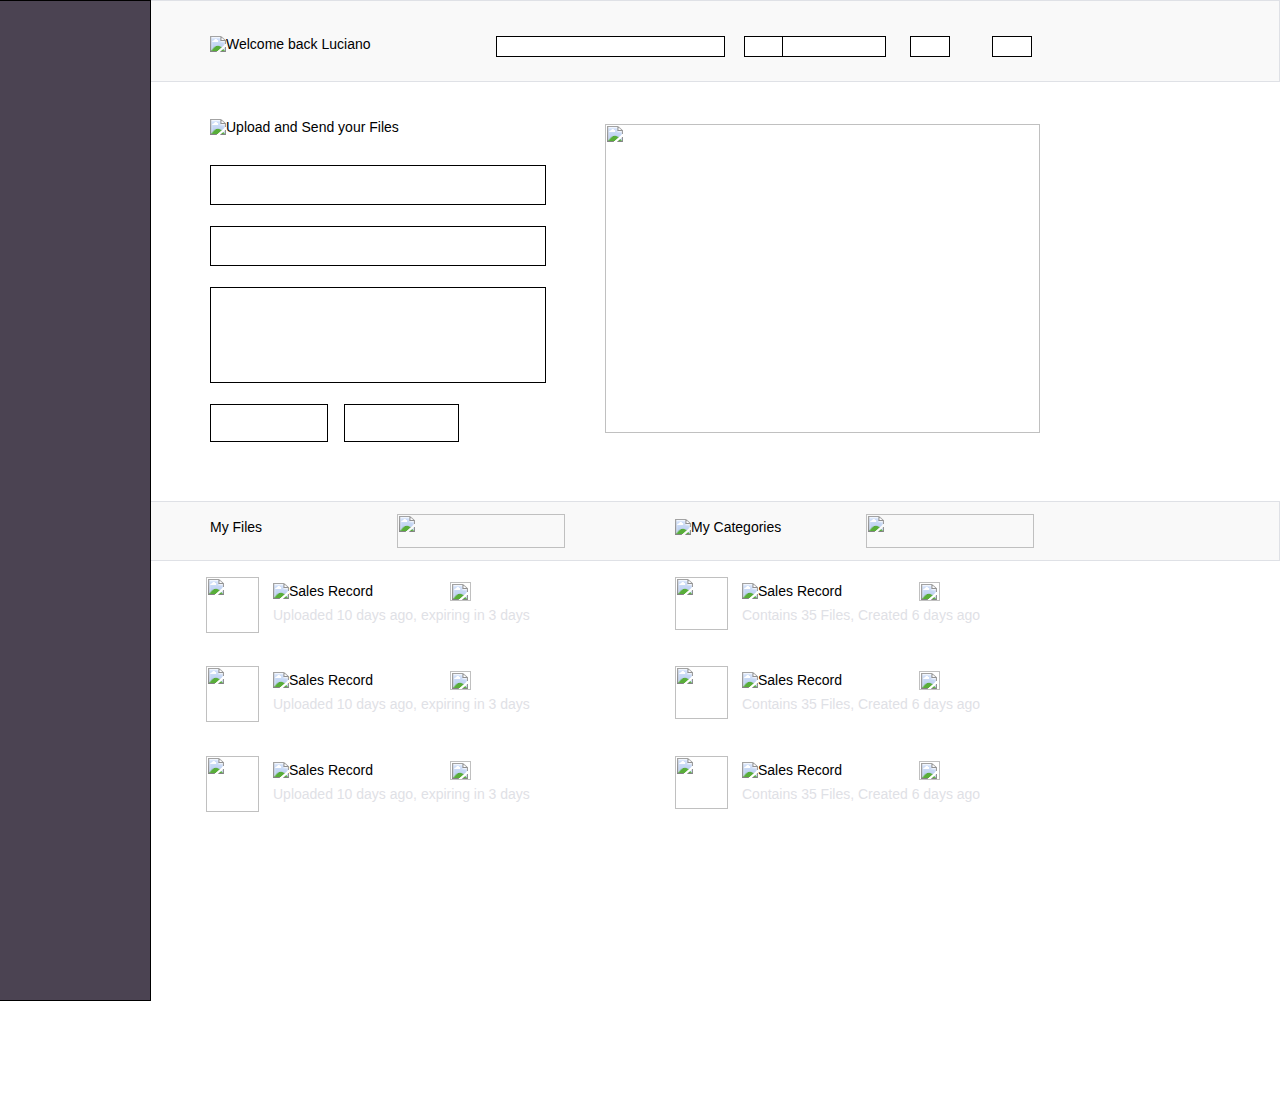
==== commit 8aaf120e: "Add files via upload" ====
--- a/dashboard/index.html
+++ b/dashboard/index.html
@@ -27,9 +27,7 @@
       <p class="grpelem" id="u114-4" >My Files</p>
 
       <a class="nonblock nontext MuseLinkActive clip_frame grpelem" id="u187" href="index.html"><!-- image --><img class="block" id="u187_img" src="images/upload%20butoon.png" alt="" width="168" height="34"/></a>
-
-      <p class="grpelem" id="u115-4">My Categories</p>
-
+      <img class="grpelem" id="u115-4" alt="My Categories" width="148" height="24" src="images/u115-4.png"/><!-- rasterized frame -->
       <a class="nonblock nontext MuseLinkActive clip_frame grpelem" id="u193" href="index.html"><!-- image --><img class="block" id="u193_img" src="images/add%20category.png" alt="" width="168" height="34"/></a>
      </div>
     </div>
@@ -37,9 +35,7 @@
    <div class="browser_width grpelem" id="u73-bw">
     <div id="u73"><!-- group -->
      <div class="clearfix" id="u73_align_to_page">
-
-          <p class="grpelem" id="u74-4">Welcome back Luciano</p>
-
+      <img class="grpelem" id="u74-4" alt="Welcome back Luciano" width="317" height="24" src="images/u74-4.png"/><!-- rasterized frame -->
       <div class="grpelem" id="u102"><!-- simple frame --></div>
       <div class="grpelem" id="u103"><!-- simple frame --></div>
       <div class="grpelem" id="u104"><!-- simple frame --></div>
@@ -47,9 +43,7 @@
     </div>
    </div>
    <div class="grpelem" id="u72"><!-- simple frame --></div>
-
-    <p class="grpelem" id="u99-4">Upload and Send your Files</p>
-
+   <img class="grpelem" id="u99-4" alt="Upload and Send your Files" width="317" height="24" src="images/u99-4.png"/><!-- rasterized frame -->
    <div class="grpelem" id="u101"><!-- simple frame --></div>
    <div class="grpelem" id="u105"><!-- simple frame --></div>
    <div class="grpelem" id="u106"><!-- simple frame --></div>
--- a/dashboard/css/site_global.css
+++ b/dashboard/css/site_global.css
@@ -0,0 +1,539 @@
+html
+{
+	min-height: 100%;
+	min-width: 100%;
+	-ms-text-size-adjust: none;
+}
+
+body,div,dl,dt,dd,ul,ol,li,nav,h1,h2,h3,h4,h5,h6,pre,code,form,fieldset,legend,input,button,textarea,p,blockquote,th,td,a
+{
+	margin: 0;
+	padding: 0;
+	border-width: 0;
+	-webkit-transform-origin: left top;
+	-ms-transform-origin: left top;
+	-o-transform-origin: left top;
+	transform-origin: left top;
+}
+
+table
+{
+	border-collapse: collapse;
+	border-spacing: 0;
+}
+
+fieldset,img
+{
+	border: 0;
+	-webkit-transform-origin: left top;
+	-ms-transform-origin: left top;
+	-o-transform-origin: left top;
+	transform-origin: left top;
+}
+
+address,caption,cite,code,dfn,em,strong,th,var,optgroup
+{
+	font-style: inherit;
+	font-weight: inherit;
+}
+
+del,ins
+{
+	text-decoration: none;
+}
+
+li
+{
+	list-style: none;
+}
+
+caption,th
+{
+	text-align: left;
+}
+
+h1,h2,h3,h4,h5,h6
+{
+	font-size: 100%;
+	font-weight: inherit;
+}
+
+input,button,textarea,select,optgroup,option
+{
+	font-family: inherit;
+	font-size: inherit;
+	font-style: inherit;
+	font-weight: inherit;
+}
+
+body
+{
+	font-family: Arial, Helvetica Neue, Helvetica, sans-serif;
+	text-align: left;
+	font-size: 14px;
+	line-height: 17px;
+	word-wrap: break-word;
+	text-rendering: optimizeLegibility;/* kerning, primarily */
+}
+
+@media screen and (-webkit-min-device-pixel-ratio:0)
+{
+	body { text-rendering:auto; }
+}
+
+a:link
+{
+	color: #0000FF;
+	text-decoration: underline;
+}
+
+a:visited
+{
+	color: #800080;
+	text-decoration: underline;
+}
+
+a:hover
+{
+	color: #0000FF;
+	text-decoration: underline;
+}
+
+a:active
+{
+	color: #EE0000;
+	text-decoration: underline;
+}
+
+a.nontext /* used to override default properties of 'a' tag */
+{
+	color: black;
+	text-decoration: none;
+	font-style: normal;
+	font-weight: normal;
+}
+
+.normal_text
+{
+	color: #000000;
+	direction: ltr;
+	font-family: Arial, Helvetica Neue, Helvetica, sans-serif;
+	font-size: 14px;
+	font-style: normal;
+	font-weight: normal;
+	letter-spacing: 0px;
+	line-height: 17px;
+	text-align: left;
+	text-decoration: none;
+	text-indent: 0px;
+	vertical-align: 0px;
+	padding: 0px;
+}
+
+.list0 li:before
+{
+	position: absolute;
+	right: 100%;
+	letter-spacing: 0px;
+	text-decoration: none;
+	font-weight: normal;
+	font-style: normal;
+}
+
+.rtl-list li:before
+{
+	right: auto;
+	left: 100%;
+}
+
+.nls-None > li:before,.nls-None .list3 > li:before,.nls-None .list6 > li:before
+{
+	margin-right: 6px;
+	content: '•';
+}
+
+.nls-None .list1 > li:before,.nls-None .list4 > li:before,.nls-None .list7 > li:before
+{
+	margin-right: 6px;
+	content: '○';
+}
+
+.nls-None,.nls-None .list1,.nls-None .list2,.nls-None .list3,.nls-None .list4,.nls-None .list5,.nls-None .list6,.nls-None .list7,.nls-None .list8
+{
+	padding-left: 34px;
+}
+
+.nls-None.rtl-list,.nls-None .list1.rtl-list,.nls-None .list2.rtl-list,.nls-None .list3.rtl-list,.nls-None .list4.rtl-list,.nls-None .list5.rtl-list,.nls-None .list6.rtl-list,.nls-None .list7.rtl-list,.nls-None .list8.rtl-list
+{
+	padding-left: 0px;
+	padding-right: 34px;
+}
+
+.nls-None .list2 > li:before,.nls-None .list5 > li:before,.nls-None .list8 > li:before
+{
+	margin-right: 6px;
+	content: '-';
+}
+
+.nls-None.rtl-list > li:before,.nls-None .list1.rtl-list > li:before,.nls-None .list2.rtl-list > li:before,.nls-None .list3.rtl-list > li:before,.nls-None .list4.rtl-list > li:before,.nls-None .list5.rtl-list > li:before,.nls-None .list6.rtl-list > li:before,.nls-None .list7.rtl-list > li:before,.nls-None .list8.rtl-list > li:before
+{
+	margin-right: 0px;
+	margin-left: 6px;
+}
+
+.TabbedPanelsTab
+{
+	white-space: nowrap;
+}
+
+.MenuBar  .MenuBarView,.MenuBar  .SubMenuView /* Resets for ul and li in menus */
+{
+	display: block;
+	list-style: none;
+}
+
+.MenuBar .SubMenu
+{
+	display: none;
+	position: absolute;
+}
+
+.NoWrap
+{
+	white-space: nowrap;
+	word-wrap: normal;
+}
+
+.rootelem /* the root of the artwork tree */
+{
+	margin-left: auto;
+	margin-right: auto;
+}
+
+.colelem /* a child element of a column */
+{
+	display: inline;
+	float: left;
+	clear: both;
+}
+
+.ptext
+{
+
+  display: inline;
+  white-space: nowrap;
+  float: left;
+  clear: both;
+  color: #DFE1E6;
+
+
+}
+
+.colelem100 /* a child element of a column that is 100% width */
+{
+	clear: both;
+}
+
+.grpelem /* a child element of a group */
+{
+	display: inline;
+	float: left;
+}
+
+.clearfix:after /* force a container to fit around floated items */
+{
+	content: "\0020";
+	visibility: hidden;
+	display: block;
+	height: 0;
+	clear: both;
+}
+
+*:first-child+html .clearfix /* IE7 */
+{
+	zoom: 1;
+}
+
+.clip_frame /* used to clip the contents as in the case of an image frame */
+{
+	overflow: hidden;
+}
+
+.inclusion_context /* context for positioning a group of elements that share the same height */
+{
+	display: table;
+	table-layout: fixed;
+	width: 0.01px;
+}
+
+.inclelem /* element of an inclusion context */
+{
+	display: table-cell;
+	vertical-align: top;
+}
+
+.f3s_mid /* 3-slice frame, middle slice */
+{
+	background-repeat: repeat;
+}
+
+.f3s_top,.f3s_bot /* 3-slice frame, top slice */
+{
+	background-repeat: no-repeat;
+}
+
+.f9s_top_left,.f9s_bot_left /* 9-slice frame, left corner slice */
+{
+	background-repeat: no-repeat;
+	background-position: left;
+}
+
+.f9s_top_right,.f9s_bot_right /* 9-slice frame, right corner slice */
+{
+	background-repeat: no-repeat;
+	background-position: right;
+}
+
+.f9s_top_mid,.f9s_bot_mid /* 9-slice frame, top/bottom horizontal slice */
+{
+	background-repeat: repeat-x;
+	background-position: 0px 0px;
+}
+
+.f9s_mid_left /* 9-slice frame, left vertical slice */
+{
+	background-repeat: repeat-y;
+	background-position: left;
+}
+
+.f9s_mid_right /* 9-slice frame, right vertical slice */
+{
+	background-repeat: repeat-y;
+	background-position: right;
+}
+
+.f9s_center /* 9-slice frame, center slice */
+{
+	background-repeat: repeat;
+	background-position: 0px 0px;
+}
+
+.popup_anchor /* anchors an abspos popup */
+{
+	position: relative;
+	width: 0px;
+	height: 0px;
+}
+
+.popup_element
+{
+	z-index: 100000;
+}
+
+.svg
+{
+	display: block;
+	vertical-align: top;
+	overflow: hidden;
+}
+
+span.wrap /* used to force wrap after floated array when nested inside a paragraph */
+{
+	content: '';
+	clear: left;
+	display: block;
+}
+
+span.actAsInlineDiv /* used to simulate a DIV with inline display when already nested inside a paragraph */
+{
+	display: inline-block;
+}
+
+.position_content,.excludeFromNormalFlow /* used when child content is larger than parent */
+{
+	float: left;
+}
+
+.preload_images /* used to preload images used in non-default states */
+{
+	position: absolute;
+	overflow: hidden;
+	left: -9999px;
+	top: -9999px;
+	height: 1px;
+	width: 1px;
+}
+
+preload /* used to specifiy the dimension of preload item */
+{
+	height: 1px;
+	width: 1px;
+}
+
+.animateStates
+{
+	-webkit-transition: 0.3s ease-in-out;
+	-moz-transition: 0.3s ease-in-out;
+	-o-transition: 0.3s ease-in-out;
+	transition: 0.3s ease-in-out;
+}
+
+input:focus,textarea:focus /* remove default focussed input styling */
+{
+	outline: none;
+}
+
+textarea
+{
+	resize: none;
+	overflow: auto;
+}
+
+.fld-prompt /* form placeholders cursor behavior */
+{
+	pointer-events: none;
+}
+
+.wrapped-input /* form inputs & placeholders let div styling show thru */
+{
+	position: absolute;
+	top: 0;
+	left: 0;
+	background: transparent;
+	border: none;
+}
+
+.submit-btn /* form submit buttons on top of sibling elements */
+{
+	z-index: 50000;
+	cursor: pointer;
+}
+
+.anchor_item /* used to specify anchor properties */
+{
+	width: 22px;
+	height: 18px;
+}
+
+.MenuBar .SubMenuVisible,.MenuBarVertical .SubMenuVisible,.MenuBar .SubMenu .SubMenuVisible,.popup_element.Active,span.actAsPara,.actAsDiv,a.nonblock.nontext,img.block
+{
+	display: block;
+}
+
+.ose_ei
+{
+	visibility: hidden;
+	z-index: 0;
+}
+
+.widget_invisible,.js .invi,.js .mse_pre_init,.js .an_invi /* used to hide the widget before loaded */
+{
+	visibility: hidden;
+}
+
+.no_vert_scroll
+{
+	overflow-y: hidden;
+}
+
+.always_vert_scroll
+{
+	overflow-y: scroll;
+}
+
+.always_horz_scroll
+{
+	overflow-x: scroll;
+}
+
+.popup_element.Inactive,.js .disn,.hidden
+{
+	display: none;
+}
+
+.fullscreen
+{
+	overflow: hidden;
+	left: 0px;
+	top: 0px;
+	position: fixed;
+	height: 100%;
+	width: 100%;
+	-moz-box-sizing: border-box;
+	-webkit-box-sizing: border-box;
+	-ms-box-sizing: border-box;
+	box-sizing: border-box;
+}
+
+.fullwidth
+{
+	position: absolute;
+}
+
+.borderbox
+{
+	-moz-box-sizing: border-box;
+	-webkit-box-sizing: border-box;
+	-ms-box-sizing: border-box;
+	box-sizing: border-box;
+}
+
+.scroll_wrapper
+{
+	position: absolute;
+	overflow: auto;
+	left: 0px;
+	right: 0px;
+	top: 0px;
+	bottom: 0px;
+	padding-top: 0px;
+	padding-bottom: 0px;
+	margin-top: 0px;
+	margin-bottom: 0px;
+}
+
+.browser_width > *
+{
+	position: absolute;
+	left: 0px;
+	right: 0px;
+}
+
+.list0 li,.MenuBar .MenuItemContainer,.SlideShowContentPanel .fullscreen img
+{
+	position: relative;
+}
+
+.accordion_wrapper
+{
+	display: inline;
+	float: left;
+	width: 0px;
+}
+
+.fld-checkbox input[type=checkbox] /* Hide native checkbox */
+{
+	position: absolute;
+	overflow: hidden;
+	clip: rect(0px, 0px, 0px, 0px);
+	height: 1px;
+	width: 1px;
+	margin: -1px;
+	padding: 0;
+	border: 0;
+}
+
+.fld-checkbox input[type=checkbox] + label
+{
+	display: inline-block;
+	background-repeat: no-repeat;
+	cursor: pointer;
+	float: left;
+	width: 100%;
+	height: 100%;
+}
+
+.pointer_cursor,.fld-recaptcha-mode,.fld-recaptcha-refresh,.fld-recaptcha-help
+{
+	cursor: pointer;
+}
--- a/dashboard/css/index.css
+++ b/dashboard/css/index.css
@@ -845,3 +845,4 @@
 {
 	clear: both;
 }
+
